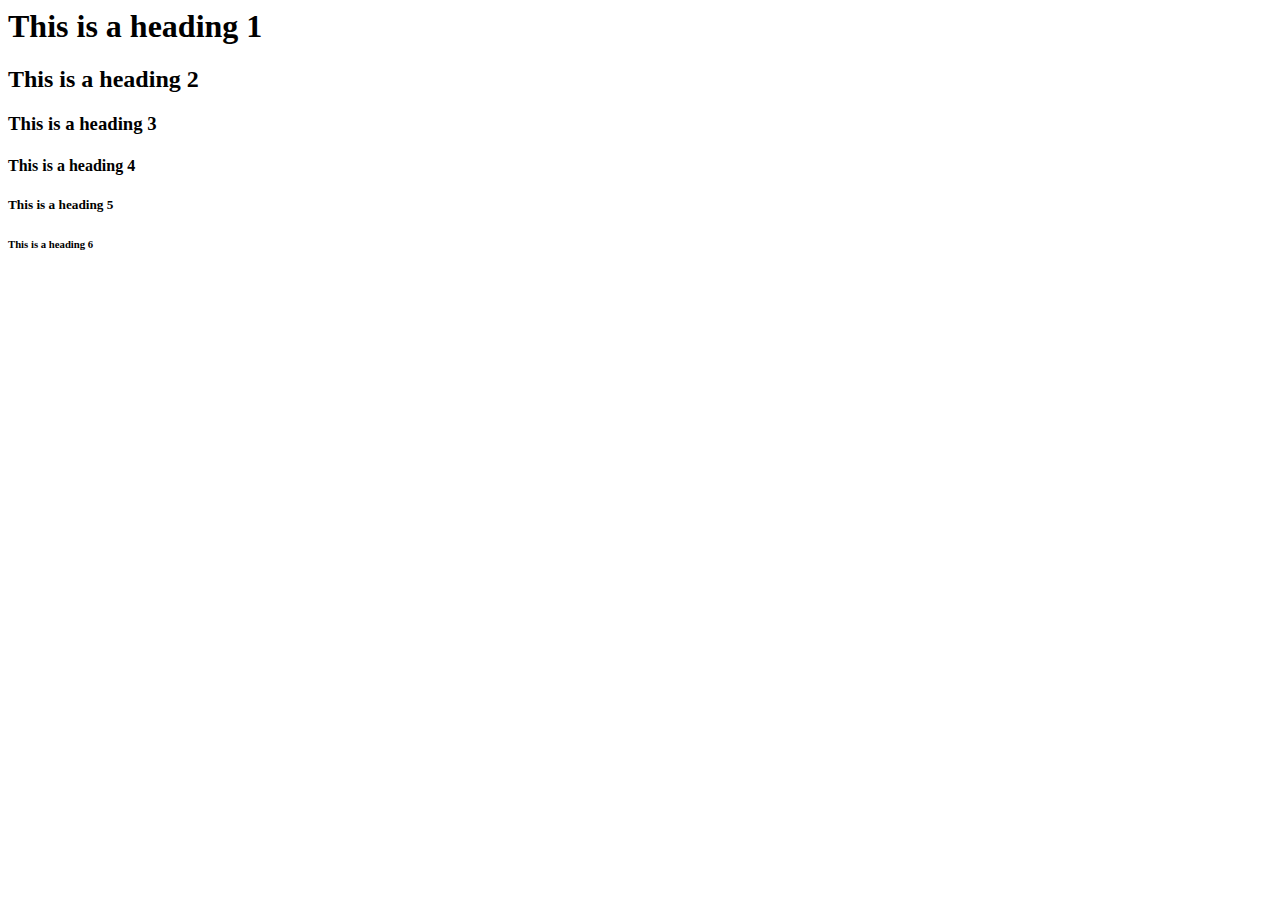
==== index.html @ c1a72212 "progress" ====
<html>

<head>
</head>

<body>
    <h1>This is a heading 1</h1>
    <h2>This is a heading 2</h2>
    <h3>This is a heading 3</h3>
    <h4>This is a heading 4</h4>
    <h5>This is a heading 5</h5>
    <h6>This is a heading 6</h6>
</body>
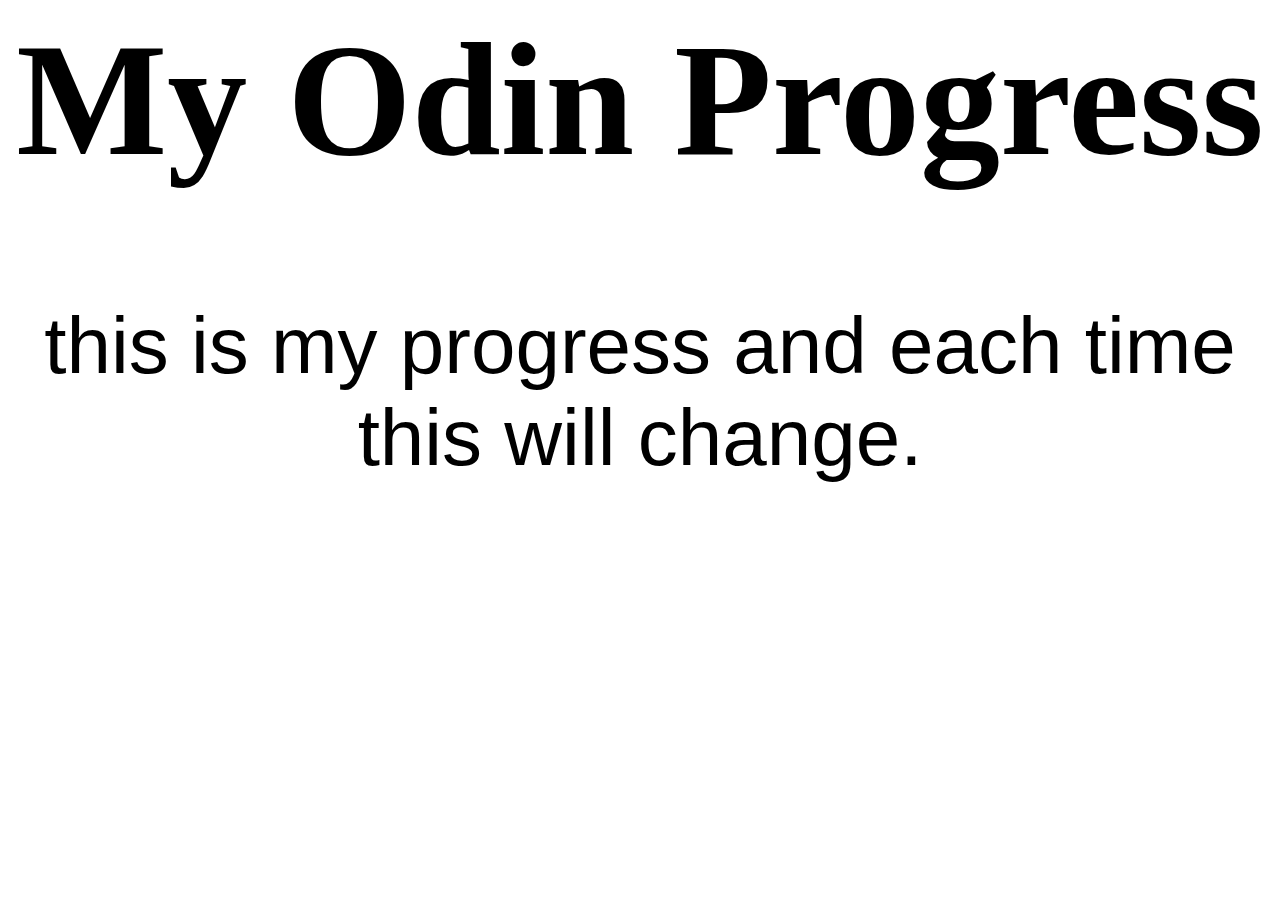
==== commit bc785e86: "update" ====
--- a/index.html
+++ b/index.html
@@ -1,13 +1,11 @@
 <html>
 
 <head>
+    <link rel="stylesheet" href="style.css">
+    <script src="style.css"></script>
 </head>
 
 <body>
-    <h1>This is a heading 1</h1>
-    <h2>This is a heading 2</h2>
-    <h3>This is a heading 3</h3>
-    <h4>This is a heading 4</h4>
-    <h5>This is a heading 5</h5>
-    <h6>This is a heading 6</h6>
+    <h1>My Odin Progress</h1>
+    <p>this is my progress and each time this will change.</p>
 </body>--- a/style.css
+++ b/style.css
@@ -0,0 +1,11 @@
+h1 {
+    text-align: center;
+    font-family: serif;
+    font-size: 10em;
+}
+
+p {
+    text-align: center;
+    font-family: Arial, Helvetica, sans-serif;
+    font-size: 5em;
+}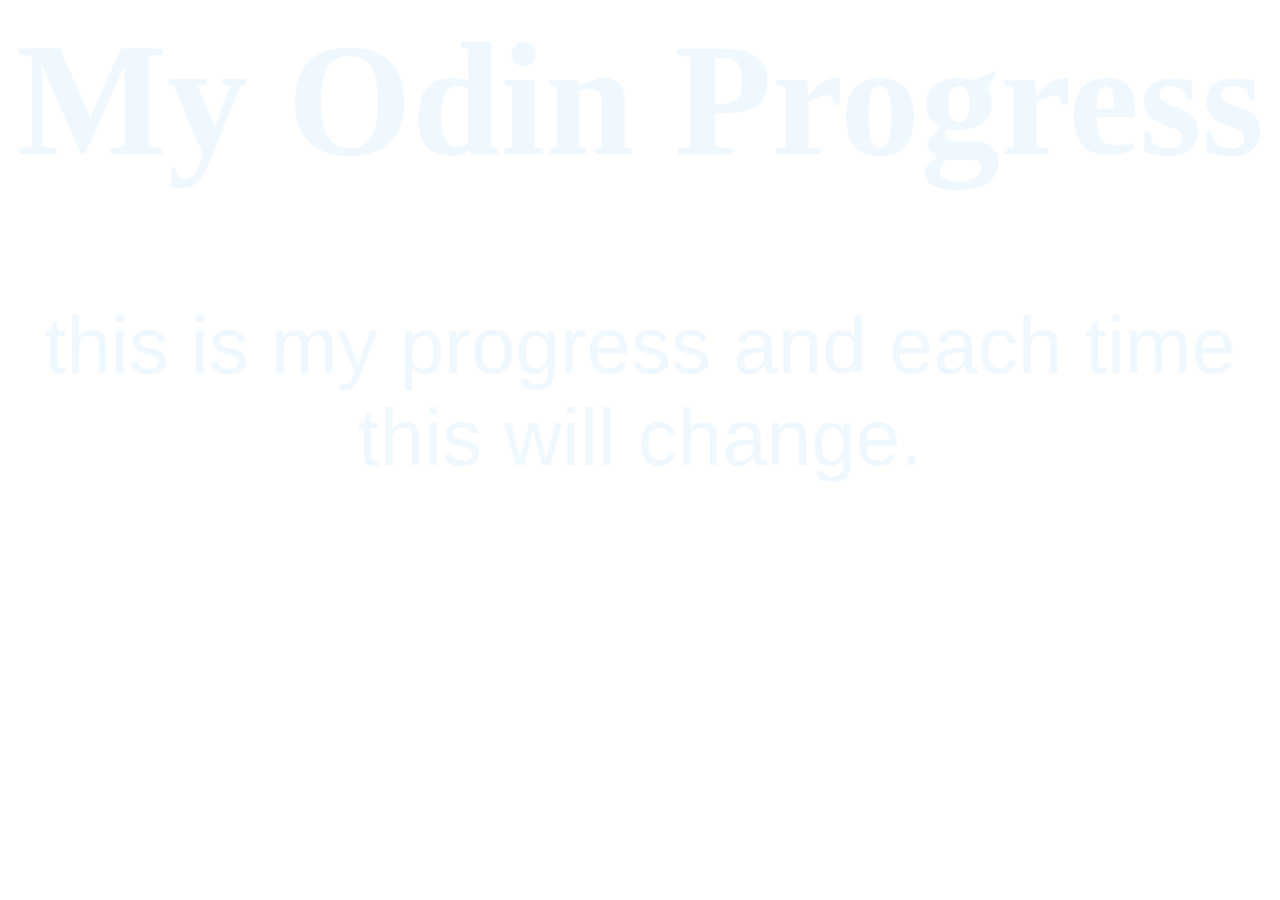
==== commit 55fd05f3: "update test" ====
--- a/index.html
+++ b/index.html
@@ -6,6 +6,11 @@
 </head>
 
 <body>
+    <div class="background-video">
+        <video autoplay muted loop id="videobg">
+            <source src="images/Nyan Cat [original].mp4" type="video/mp4">
+        </video>
+    </div>
     <h1>My Odin Progress</h1>
     <p>this is my progress and each time this will change.</p>
 </body>--- a/style.css
+++ b/style.css
@@ -2,10 +2,25 @@
     text-align: center;
     font-family: serif;
     font-size: 10em;
+    color: aliceblue;
 }
 
 p {
+    color: aliceblue;
     text-align: center;
     font-family: Arial, Helvetica, sans-serif;
     font-size: 5em;
+}
+
+.background-video {
+    position: fixed;
+    right: 0;
+    bottom: 0;
+    width: 100%;
+    height: 100%;
+    z-index: -1;
+}
+
+.background-video #videobg{
+    width: 100%;
 }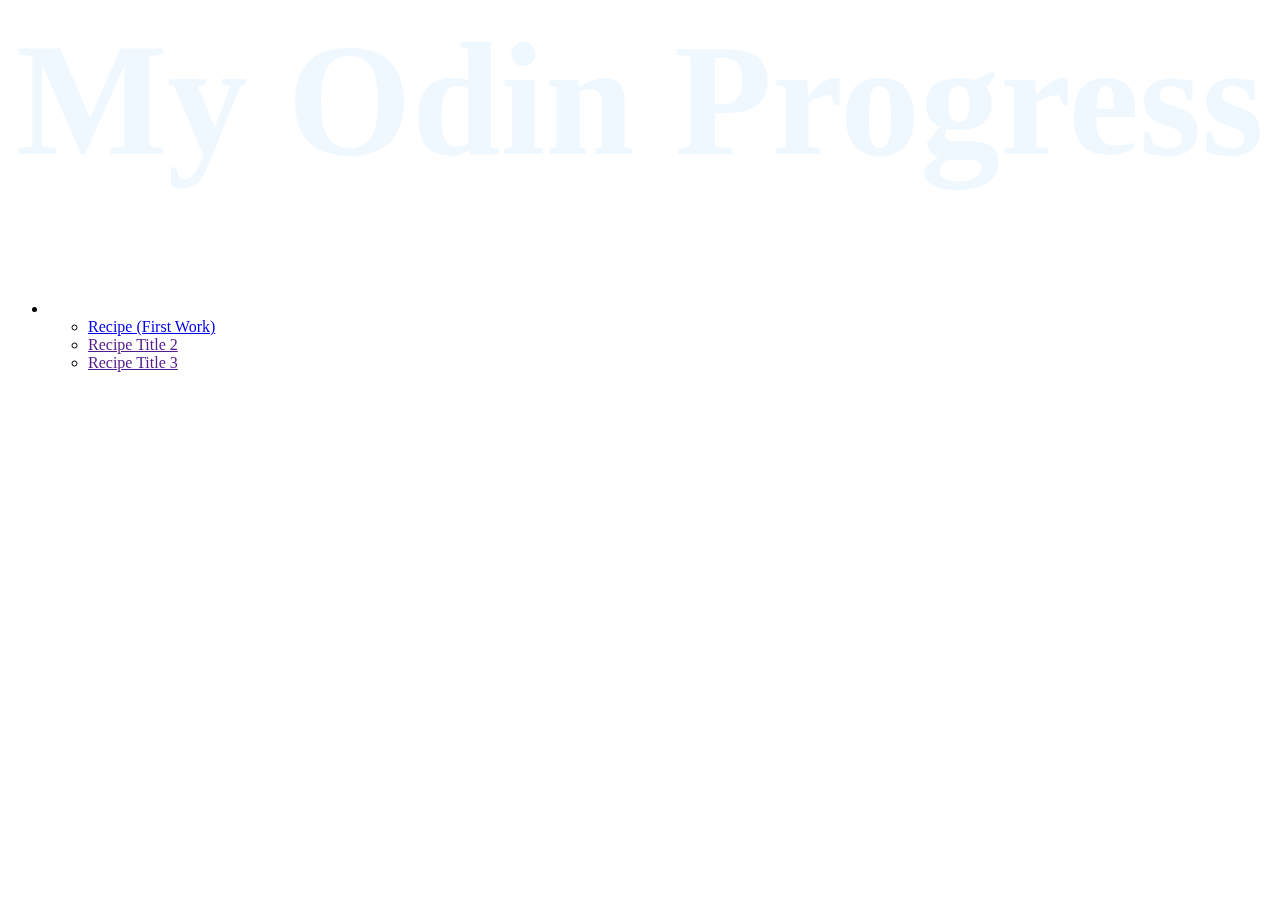
==== commit c361db62: "update (first work)" ====
--- a/index.html
+++ b/index.html
@@ -12,5 +12,13 @@
         </video>
     </div>
     <h1>My Odin Progress</h1>
-    <p>this is my progress and each time this will change.</p>
+    <ul>
+        <li>
+            <ul>
+                <li><a href="recipes/firstwork.html">Recipe (First Work)</a></li>
+                <li><a href="">Recipe Title 2</a></li>
+                <li><a href="">Recipe Title 3</a></li>
+            </ul>
+        </li>
+    </ul>
 </body>